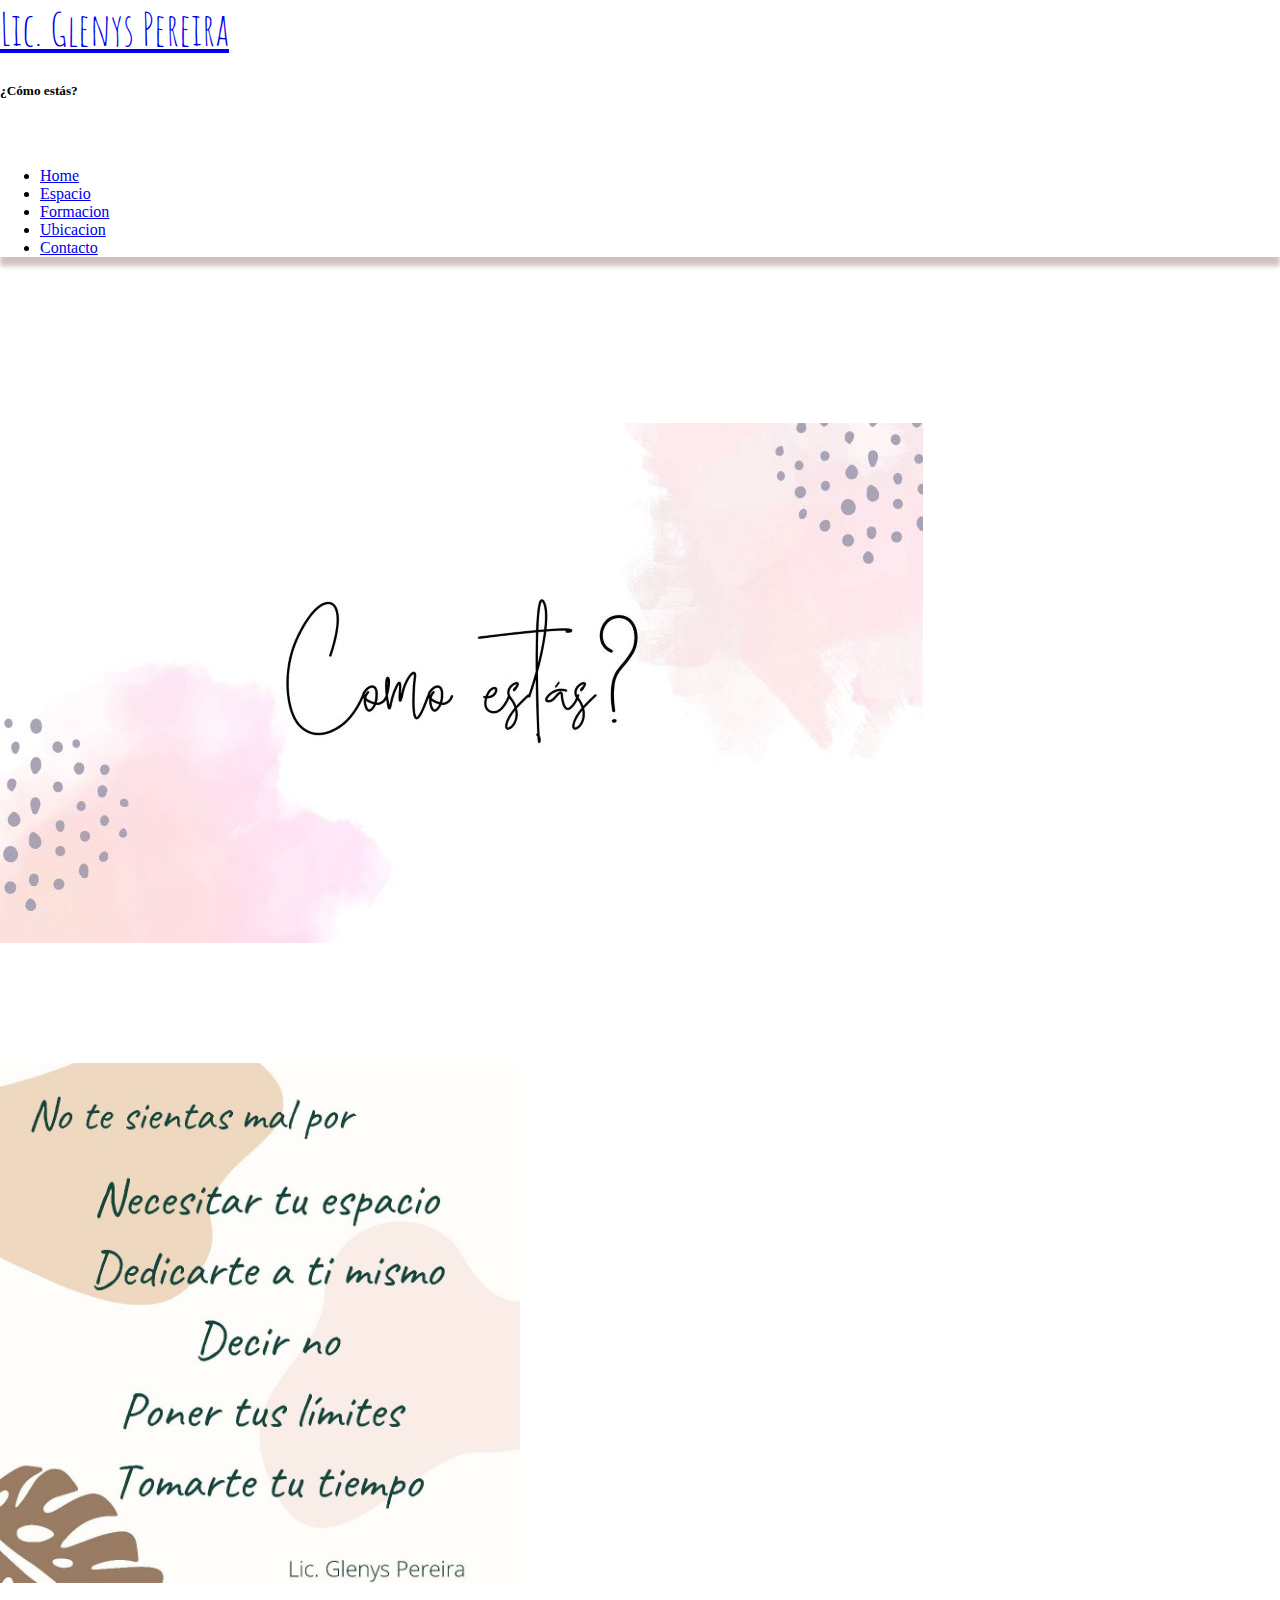
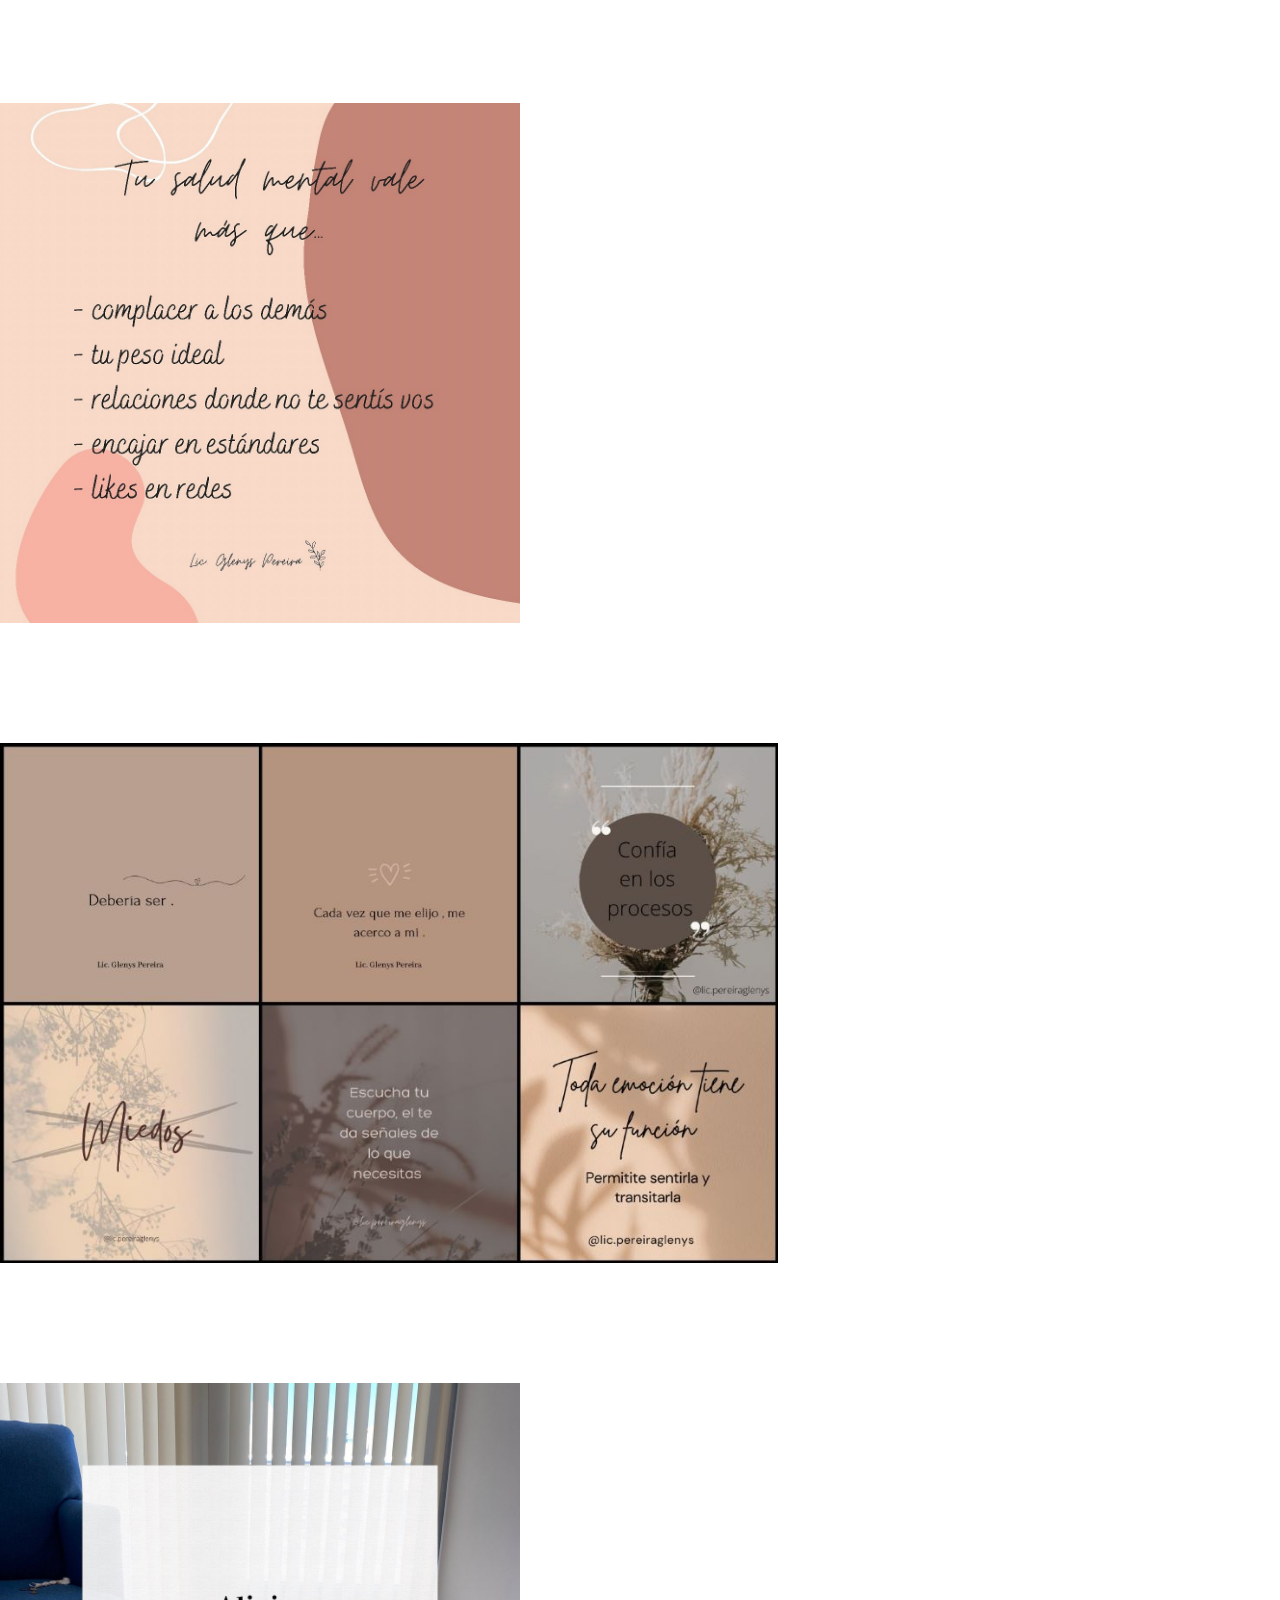
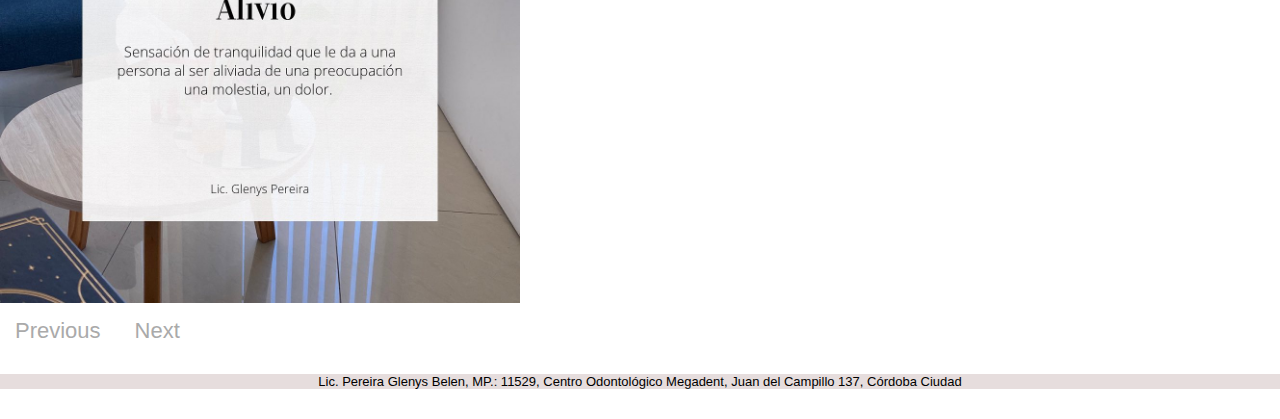
==== index.html @ 22db7b4b "¨PrimerCommit¨" ====
<!DOCTYPE html>
<html lang="en">
<head>
    <meta charset="UTF-8">
    <meta http-equiv="X-UA-Compatible" content="IE=edge">
    <meta name="viewport" content="width=device-width, initial-scale=1.0">
    <title>Web Glen</title>

    <link rel="stylesheet" href="./style.css">
    <link rel="preconnect" href="https://fonts.googleapis.com">
    <link rel="preconnect" href="https://fonts.gstatic.com" crossorigin>
    <link href="https://fonts.googleapis.com/css2?family=Source+Sans+Pro:wght@200&display=swap" rel="stylesheet">
    <link rel="preconnect" href="https://fonts.googleapis.com">
    <link rel="preconnect" href="https://fonts.gstatic.com" crossorigin>
    <link href="https://fonts.googleapis.com/css2?family=Amatic+SC:wght@700&display=swap" rel="stylesheet">

    <link href="https://cdn.jsdelivr.net/npm/bootstrap@5.3.0-alpha1/dist/css/bootstrap.min.css" rel="stylesheet" integrity="sha384-GLhlTQ8iRABdZLl6O3oVMWSktQOp6b7In1Zl3/Jr59b6EGGoI1aFkw7cmDA6j6gD" crossorigin="anonymous">
    

</head>
<body>

   
    <nav class="navbar bg-body-tertiary fixed-top">
        <div class="container-fluid">
          <a class="navbar-brand" href="#" style="font-family: 'Amatic SC', cursive;
          font-size:  45px;">Lic. Glenys Pereira</a>
          <button class="navbar-toggler" type="button" data-bs-toggle="offcanvas" data-bs-target="#offcanvasNavbar" aria-controls="offcanvasNavbar">
            <span class="navbar-toggler-icon"></span>
          </button>
          <div class="offcanvas offcanvas-end" tabindex="-1" id="offcanvasNavbar" aria-labelledby="offcanvasNavbarLabel">
            <div class="offcanvas-header">
              <h5 class="offcanvas-title" id="offcanvasNavbarLabel"> ¿Cómo estás? </h5>
              <button type="button" class="btn-close" data-bs-dismiss="offcanvas" aria-label="Close"></button>
            </div>
            <div class="offcanvas-body">
              <ul class="navbar-nav justify-content-end flex-grow-1 pe-3">
                <li class="nav-item">
                  <a class="nav-link active" aria-current="page" href="./index.html">Home</a>
                </li>
                <li class="nav-item">
                  <a class="nav-link" href="./Espacio.html">Espacio</a>
                </li>
                <li class="nav-item">
                  <a class="nav-link" href="./Formacion.html">Formacion</a>
                </li>
                <li class="nav-item">
                  <a class="nav-link" href="./Ubicacion.html">Ubicacion</a>
                </li>
                <li class="nav-item">
                  <a class="nav-link" href="./turnos.html">Contacto</a>
                </li>
            </div>
          </div>
        </div>
    </nav>

    
    <div class="container">

        <div id="carouselExampleIndicators" class="carousel slide" data-bs-ride="carousel">
            <div class="carousel-indicators">
            <button type="button" data-bs-target="#carouselExampleIndicators" data-bs-slide-to="0" class="active" aria-current="true" aria-label="Slide 1"></button>
            <button type="button" data-bs-target="#carouselExampleIndicators" data-bs-slide-to="1" aria-label="Slide 2"></button>
            <button type="button" data-bs-target="#carouselExampleIndicators" data-bs-slide-to="2" aria-label="Slide 3"></button>
            <button type="button" data-bs-target="#carouselExampleIndicators" data-bs-slide-to="3" aria-label="Slide 4"></button>
            <button type="button" data-bs-target="#carouselExampleIndicators" data-bs-slide-to="4" aria-label="Slide 5"></button>
            </div>
        
           
            <div class="carousel-inner">
            <div class="carousel-item active c-item" >
                <img src="./Imagenes/HomeGlen/home.jpg" class="d-block w-100 c-img" alt="ComoEstas">
            </div>
            <div class="carousel-item c-item">
                <img src="./Imagenes/HomeGlen/home7.jpg" class="d-block w-100 c-img" alt="SentirMal">
            </div>   
            <div class="carousel-item c-item">
                <img src="./Imagenes/HomeGlen/home5.jpg" class="d-block w-100 c-img" alt="SaludPorEncima">
            </div> 
            <div class="carousel-item c-item">
                <img src="./Imagenes/HomeGlen/captura.jpg" class="d-block w-100 c-img" alt="TodaEmocion">
            </div> 
            <div class="carousel-item c-item">
                <img src="./Imagenes/HomeGlen/home8.jpg" class="d-block w-100 c-img" alt="Alivio">
            </div> 
            </div>
            <button class="carousel-control-prev" type="button" data-bs-target="#carouselExampleIndicators" data-bs-slide="prev">
            <span class="carousel-control-prev-icon" aria-hidden="true" style="background-color: black; border-radius: 10px;"></span>
            <span class="visually-hidden">Previous</span>
            </button>
            <button class="carousel-control-next" type="button" data-bs-target="#carouselExampleIndicators" data-bs-slide="next">
            <span class="carousel-control-next-icon" aria-hidden="true" style="background-color: black; border-radius: 10px;"></span>
            <span class="visually-hidden">Next</span>
            </button>
            </div>
            
        </div>
    
    </div>

    <footer> Lic. Pereira Glenys Belen, MP.: 11529, Centro Odontológico Megadent, Juan del Campillo 137, Córdoba Ciudad</footer>



    <script src="https://cdn.jsdelivr.net/npm/bootstrap@5.3.0-alpha1/dist/js/bootstrap.bundle.min.js" integrity="sha384-w76AqPfDkMBDXo30jS1Sgez6pr3x5MlQ1ZAGC+nuZB+EYdgRZgiwxhTBTkF7CXvN" crossorigin="anonymous"></script>
</body>
</html>
---- style.css ----
body {
    margin: 0;   
    display:block;
    box-sizing: border-box;
}


nav {
    box-shadow: 0px 9px 5px 0px rgba(190,165,165,0.7);
    
}

#mapa {
    margin-top: 150px;
    display: flex;
    align-items: center;
    justify-content: center;
}

#mapa .container .row .col {
    display: flex;
    align-items: center;
    justify-content: center;
}


strong {
    text-decoration: underline;
}

footer {
    text-align: center;
    margin-bottom: 30px;
    font-family: 'Jura', sans-serif;
    font-size: 13px;
    background-color: #d1c0c08a;
    margin-top: 15px;
}


.Slide-conteiner {
        display: flex;
    justify-content: center;
    align-items: center;
    position: relative;
    overflow: hidden;
    width: 100%;
    height: 100vh;
    top: 15px;
    margin-top: 78px;

}

.left-slide {
    height: 100%;
    width: 35%;
    position: absolute;
    top: 15px;
    left: 0;
    transition: 0.5s ease-in-out;
}

.left-slide > div {
    height: 100%;
    width: 100%; 
    display: flex;
    flex-direction: column;
    align-items: center;
    justify-content: center;
    
}

.left-slide h1 {
    font-size: 40px; 
}

.right-slide {
    height: 100%;
    position: absolute;
    left: 35%;
    width: 65%;
    transition: 0.5s ease-in-out;
}

.right-slide > div {
  background-repeat: no-repeat;
  background-size:cover;
  background-position: center center;
  height: 100%;
  width: 100%;
 
}


button {
    background-color: #fff;
    border: none;
    color: #aaa;
    cursor: pointer;
    font-size: 22px;
    padding: 15px;
}

button:hover {
    color: #222;
}

.Slide-conteiner .action-button button {
    position: absolute;
    left: 35%;
    z-index: 100;
    
}

.Slide-conteiner .action-button .down-button {
    transform: translateX(-100%);
    border-top-left-radius: 5px;
    border-bottom-left-radius: 5px;

}

.Slide-conteiner .action-button .up-button {
    transform: translateY(-100%);
    border-top-right-radius: 5px;
    border-bottom-right-radius: 5px; 
}

.c-item {
    height: 520px;
    margin-top: 120px;
}

.c-img {
    height: 100%;
    object-fit: contain;
}

.offcanvas {
    --bs-offcanvas-width: 250px !important;
} 
.nav-item:hover {
    text-decoration: underline !important;
    
}
.active {
    text-decoration: underline !important;
}
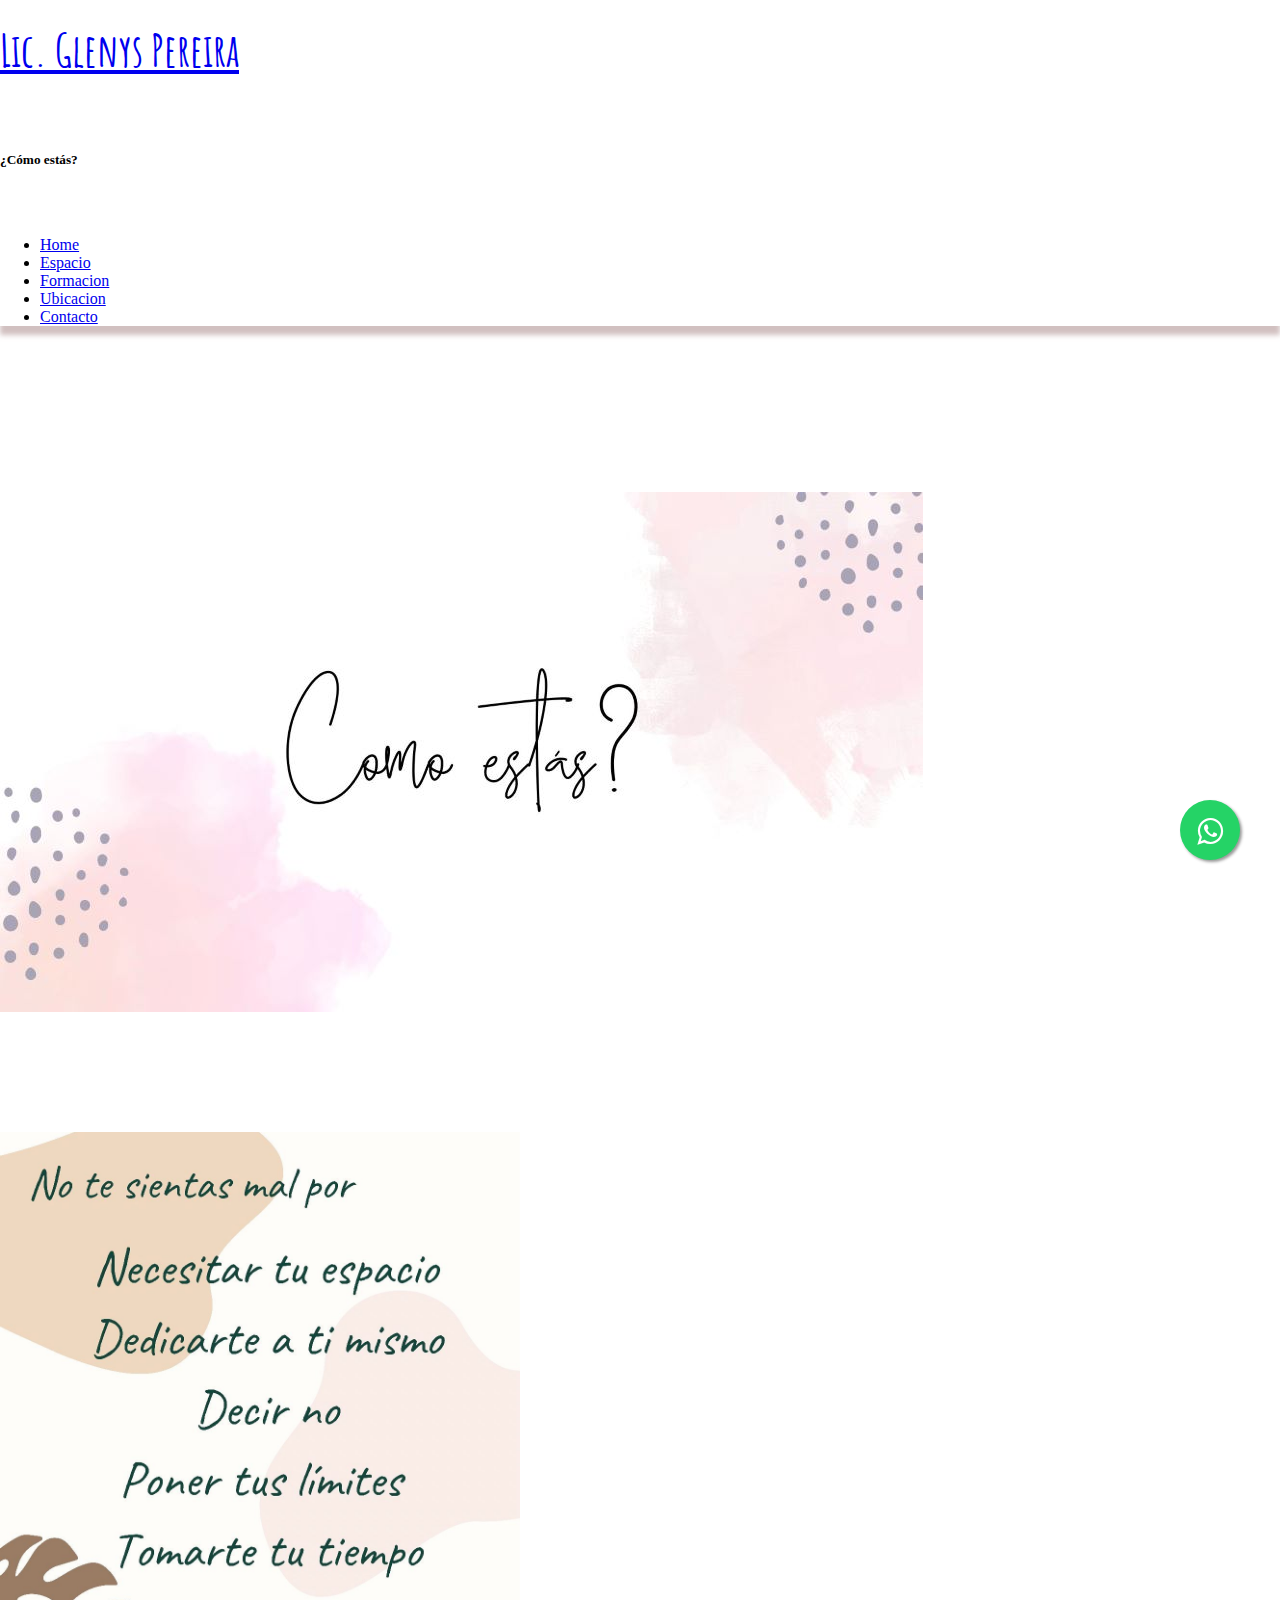
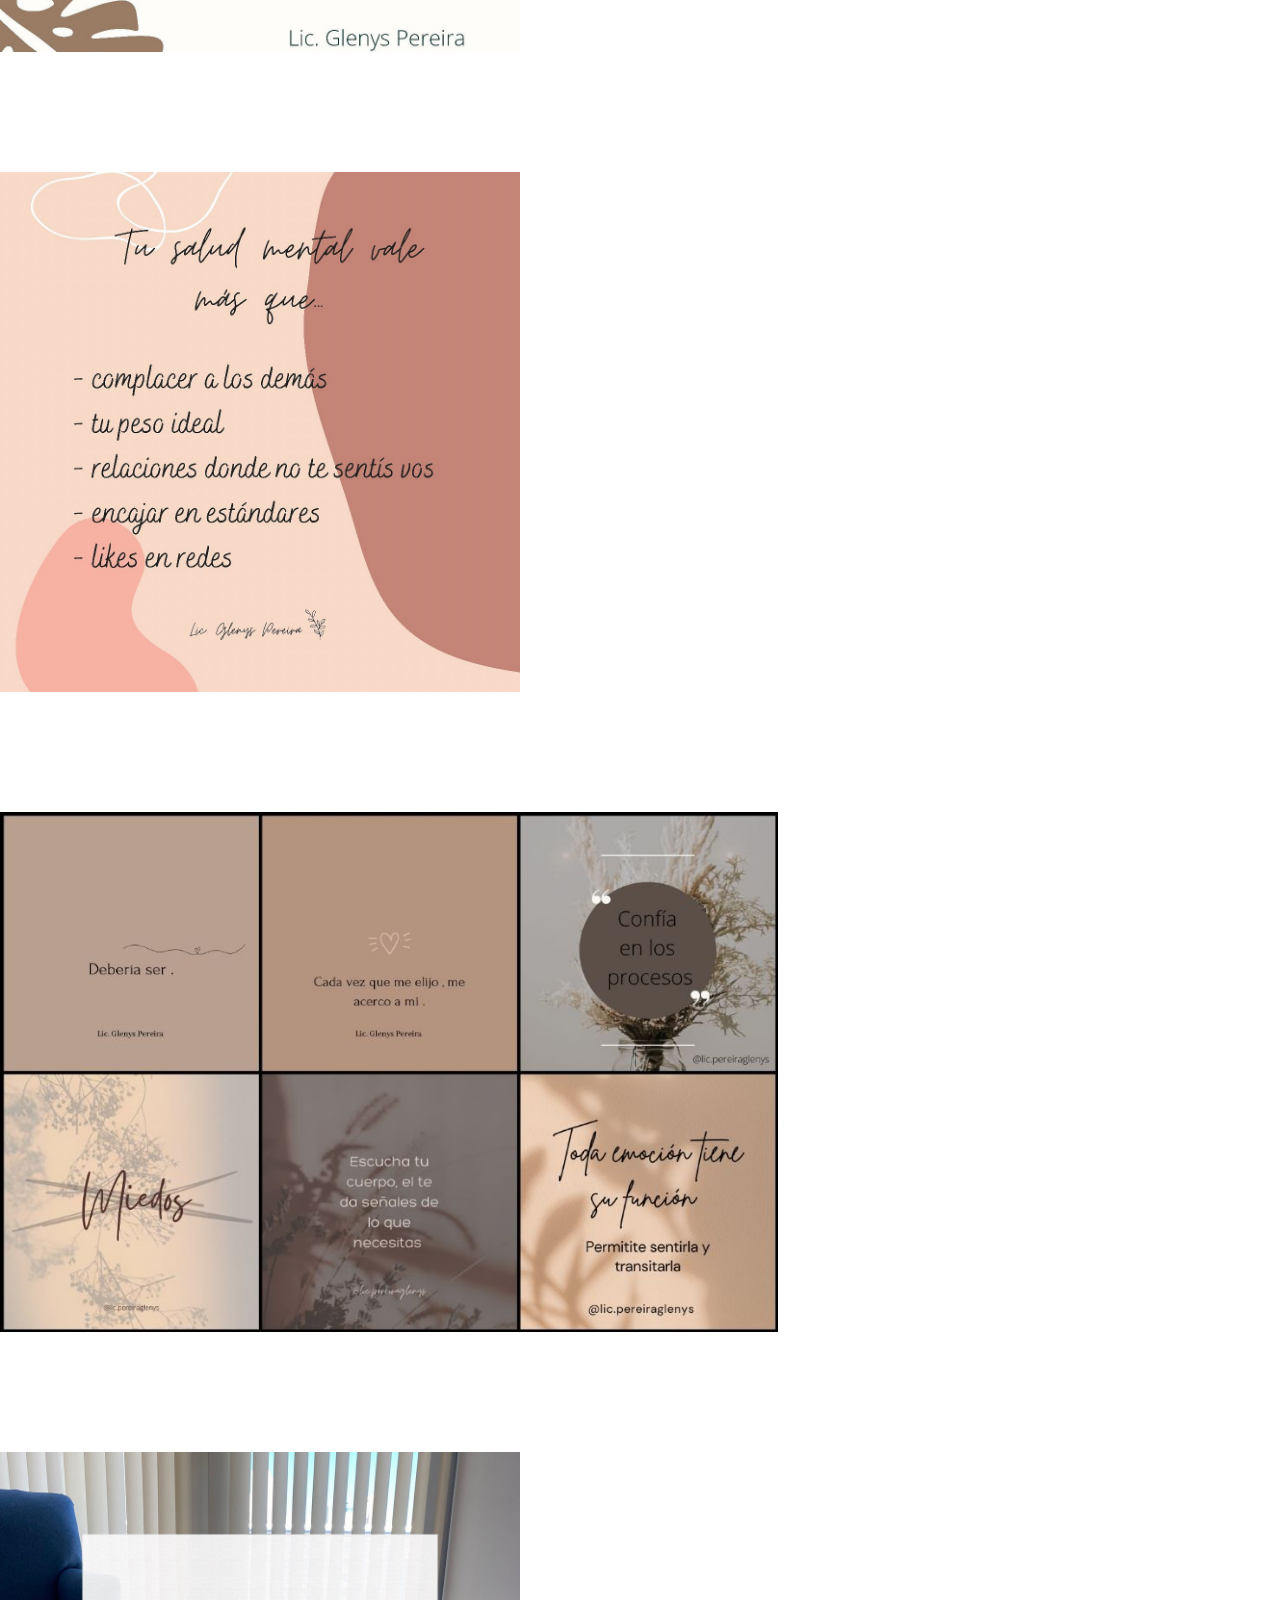
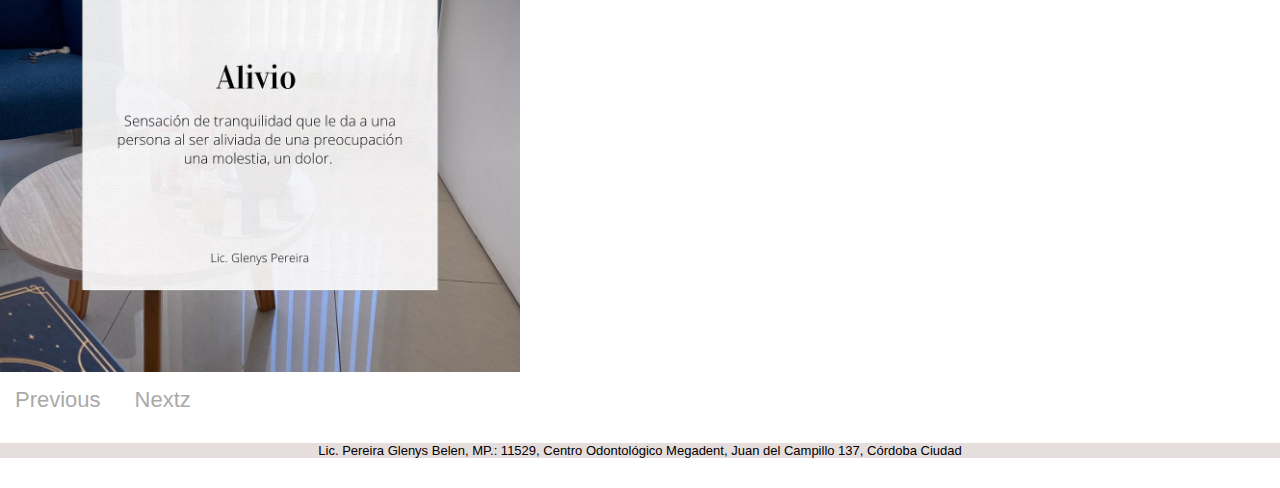
==== commit 2d01f352: "Agregado texto, maquetado de secciones y boton whastapp" ====
--- a/index.html
+++ b/index.html
@@ -5,8 +5,11 @@
     <meta http-equiv="X-UA-Compatible" content="IE=edge">
     <meta name="viewport" content="width=device-width, initial-scale=1.0">
     <title>Web Glen</title>
+    <meta name="description" content="Mas de 6 años como profesional de la psicologia, conoce un espacio terapeutico de escucha diferente, ¿Como estas?.">
+    <meta name="keywords" content="Terapia, psicologia, escucha, psicoanalisis, autismo, ayuda, salud, mental, consultorio, psicologa, megadent">
 
-    <link rel="stylesheet" href="./style.css">
+    <link rel="stylesheet" href="./css/style.css">
+    <link rel="stylesheet" href="./css/style2.css">
     <link rel="preconnect" href="https://fonts.googleapis.com">
     <link rel="preconnect" href="https://fonts.gstatic.com" crossorigin>
     <link href="https://fonts.googleapis.com/css2?family=Source+Sans+Pro:wght@200&display=swap" rel="stylesheet">
@@ -19,12 +22,16 @@
 
 </head>
 <body>
+    <link rel="stylesheet" href="https://maxcdn.bootstrapcdn.com/font-awesome/4.5.0/css/font-awesome.min.css">
+        <a href="https://api.whatsapp.com/send?phone=3516144292&text=Hola, quisiera consultar por un turno" class="float" target="_blank">
+        <i class="fa fa-whatsapp my-float "></i>
+    </a>
 
    
     <nav class="navbar bg-body-tertiary fixed-top">
         <div class="container-fluid">
-          <a class="navbar-brand" href="#" style="font-family: 'Amatic SC', cursive;
-          font-size:  45px;">Lic. Glenys Pereira</a>
+          <h1><a class="navbar-brand" href="#" style="font-family: 'Amatic SC', cursive;
+          font-size:  45px;">Lic. Glenys Pereira</a></h1>
           <button class="navbar-toggler" type="button" data-bs-toggle="offcanvas" data-bs-target="#offcanvasNavbar" aria-controls="offcanvasNavbar">
             <span class="navbar-toggler-icon"></span>
           </button>
@@ -91,7 +98,7 @@
             </button>
             <button class="carousel-control-next" type="button" data-bs-target="#carouselExampleIndicators" data-bs-slide="next">
             <span class="carousel-control-next-icon" aria-hidden="true" style="background-color: black; border-radius: 10px;"></span>
-            <span class="visually-hidden">Next</span>
+            <span class="visually-hidden">Next</span>z
             </button>
             </div>
             
--- a/css/style.css
+++ b/css/style.css
@@ -0,0 +1,164 @@
+body {
+    margin: 0;   
+    display:block;
+    box-sizing: border-box;
+}
+
+
+nav {
+    box-shadow: 0px 9px 5px 0px rgba(190,165,165,0.7);
+    
+}
+
+#mapa {
+    margin-top: 150px;
+    display: flex;
+    align-items: center;
+    justify-content: center;
+}
+
+#mapa .container .row .col {
+    display: flex;
+    align-items: center;
+    justify-content: center;
+}
+
+
+strong {
+    text-decoration: underline;
+}
+
+footer {
+    text-align: center;
+    margin-bottom: 30px;
+    font-family: 'Jura', sans-serif;
+    font-size: 13px;
+    background-color: #d1c0c08a;
+    margin-top: 15px;
+    
+}
+
+
+.Slide-conteiner {
+        display: flex;
+    justify-content: center;
+    align-items: center;
+    position: relative;
+    overflow: hidden;
+    width: 100%;
+    height: 100vh;
+    top: 15px;
+    margin-top: 78px;
+
+}
+
+.left-slide {
+    height: 100%;
+    width: 35%;
+    position: absolute;
+    top: 15px;
+    left: 0;
+    transition: 0.5s ease-in-out;
+}
+
+.left-slide > div {
+    height: 100%;
+    width: 100%; 
+    display: flex;
+    flex-direction: column;
+    align-items: center;
+    justify-content: center;
+    
+}
+
+.left-slide h1 {
+    font-size: 40px; 
+}
+
+.right-slide {
+    height: 100%;
+    position: absolute;
+    left: 35%;
+    width: 65%;
+    transition: 0.5s ease-in-out;
+}
+
+.right-slide > div {
+  background-repeat: no-repeat;
+  background-size:cover;
+  background-position: center center;
+  height: 100%;
+  width: 100%;
+ 
+}
+
+
+button {
+    background-color: #fff;
+    border: none;
+    color: #aaa;
+    cursor: pointer;
+    font-size: 22px;
+    padding: 15px;
+}
+
+button:hover {
+    color: #222;
+}
+
+.Slide-conteiner .action-button button {
+    position: absolute;
+    left: 35%;
+    z-index: 100;
+    
+}
+
+.Slide-conteiner .action-button .down-button {
+    transform: translateX(-100%);
+    border-top-left-radius: 5px;
+    border-bottom-left-radius: 5px;
+
+}
+
+.Slide-conteiner .action-button .up-button {
+    transform: translateY(-100%);
+    border-top-right-radius: 5px;
+    border-bottom-right-radius: 5px; 
+}
+
+.c-item {
+    height: 520px;
+    margin-top: 120px;
+}
+
+.c-img {
+    height: 100%;
+    object-fit: contain;
+}
+
+.offcanvas {
+    --bs-offcanvas-width: 250px !important;
+} 
+.nav-item:hover {
+    text-decoration: underline !important;
+    
+}
+.active {
+    text-decoration: underline !important;
+}
+
+#UbicacionTexto {
+    text-decoration: underline;
+}
+
+h2 {
+    text-decoration: underline;
+    font-style: oblique; 
+    font-family: 'Jura', sans-serif;
+}
+
+#TarjetasInsta {
+    display: flex;
+    justify-content: space-around;
+}
+
--- a/css/style2.css
+++ b/css/style2.css
@@ -0,0 +1,28 @@
+.float{
+	position:fixed;
+	width:60px;
+	height:60px;
+	bottom:40px;
+	right:40px;
+	background-color:#25d366;
+	color:#FFF;
+	border-radius:50px;
+	text-align:center;
+  font-size:30px;
+	box-shadow: 2px 2px 3px #999;
+  z-index:100;
+}
+.float:hover {
+	text-decoration: none;
+	color: #FFF;
+  background-color:#1ab152;
+    
+    animation: shake 1s;
+
+ 
+  animation-iteration-count: infinite;
+}
+
+.my-float{
+	margin-top:16px;
+}
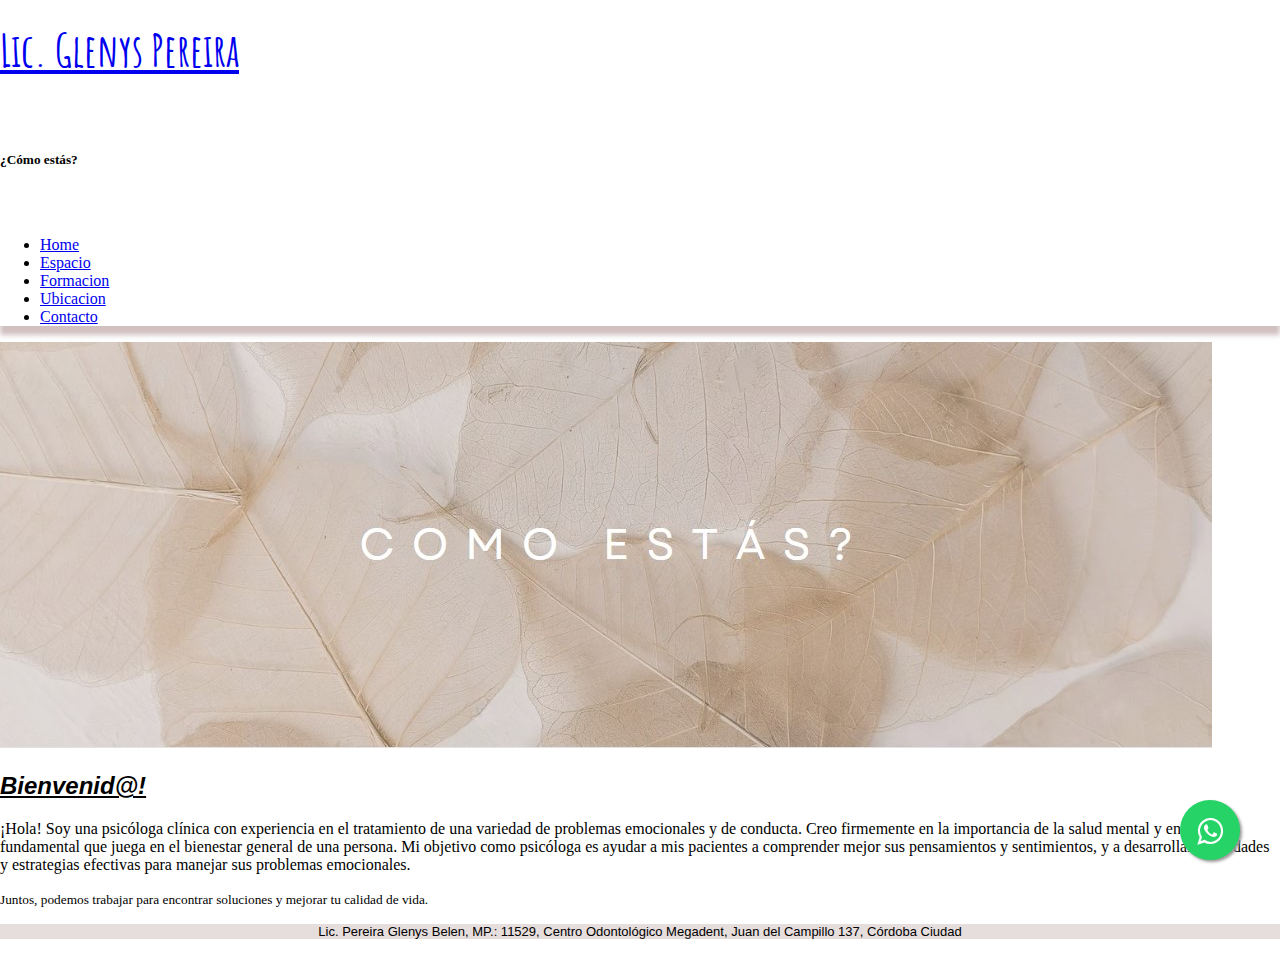
==== commit ba92d100: "modificada pagina Home" ====
--- a/index.html
+++ b/index.html
@@ -28,7 +28,7 @@
     </a>
 
    
-    <nav class="navbar bg-body-tertiary fixed-top">
+    <nav class="navbar bg-body-tertiary fixed">
         <div class="container-fluid">
           <h1><a class="navbar-brand" href="#" style="font-family: 'Amatic SC', cursive;
           font-size:  45px;">Lic. Glenys Pereira</a></h1>
@@ -63,7 +63,7 @@
     </nav>
 
     
-    <div class="container">
+    <!-- <div class="container">
 
         <div id="carouselExampleIndicators" class="carousel slide" data-bs-ride="carousel">
             <div class="carousel-indicators">
@@ -104,7 +104,23 @@
             
         </div>
     
-    </div>
+    </div> -->
+
+    <section id="Home">
+      <div class="container">
+        <div class="card mb-3 mt-5">
+          <img src="./Imagenes/HomeGlen/home2.jpg" class="card-img-top" alt="Home">
+          <div class="card-body">
+            <h2 class="card-title">Bienvenid@!</h2>
+            <p class="card-text">¡Hola! Soy una psicóloga clínica con experiencia en el tratamiento de una variedad de problemas emocionales y de conducta. Creo firmemente en la importancia de la salud mental y en el papel fundamental que juega en el bienestar general de una persona.
+
+            Mi objetivo como psicóloga es ayudar a mis pacientes a comprender mejor sus pensamientos y sentimientos, y a desarrollar habilidades y estrategias efectivas para manejar sus problemas emocionales.       
+            </p>
+            <p class="card-text"><small class="text-body-secondary">Juntos, podemos trabajar para encontrar soluciones y mejorar tu calidad de vida.</small></p>
+          </div>
+        </div>
+      </div>
+    </section>
 
     <footer> Lic. Pereira Glenys Belen, MP.: 11529, Centro Odontológico Megadent, Juan del Campillo 137, Córdoba Ciudad</footer>
 
